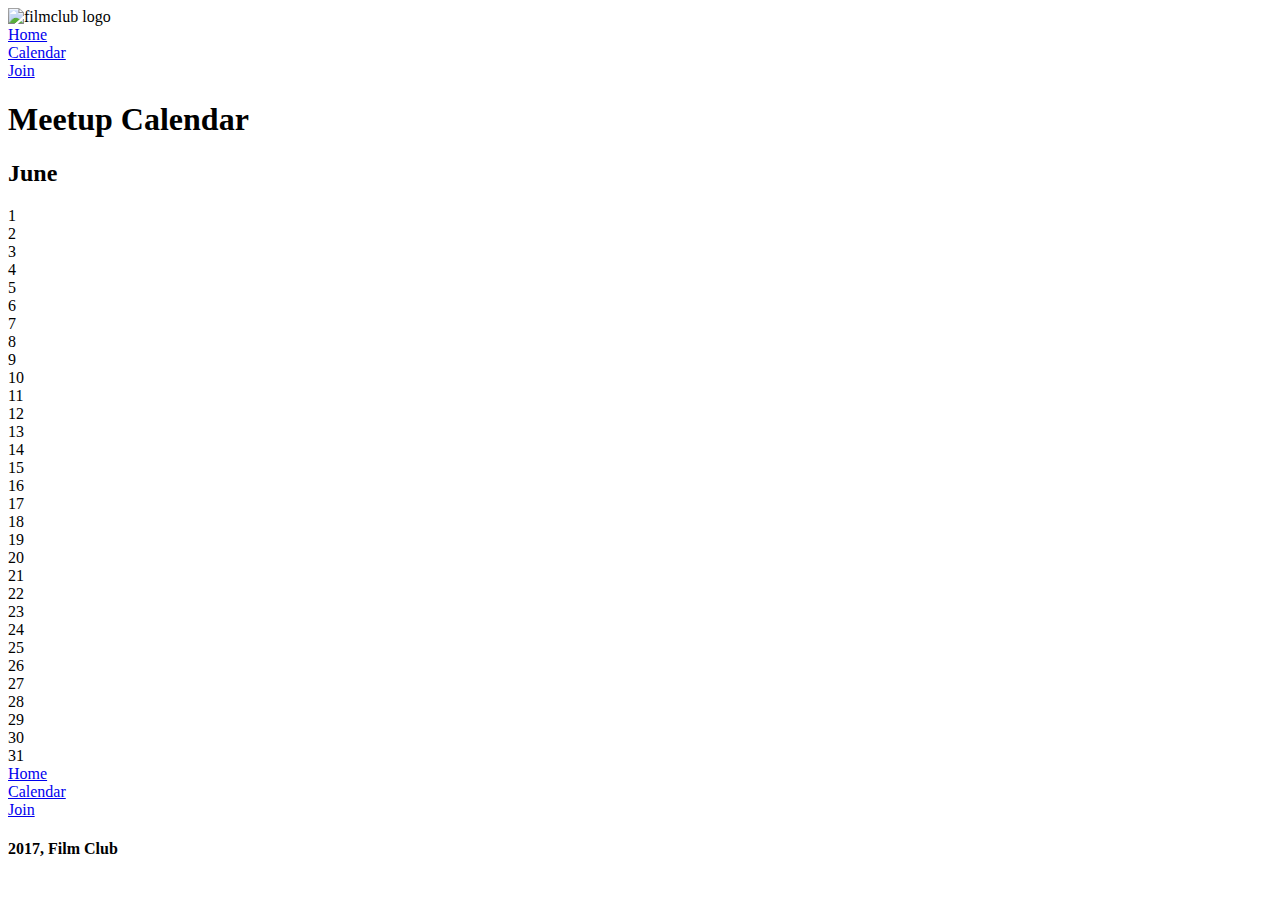
==== calendar/index.html @ 8dc2f365 "added html to calendar" ====
<!DOCTYPE html>
<html>
  <head>
    <meta charset="utf-8">
    <meta name="viewport" content="width=device-width, initial-scale=1">
    <link rel="stylesheet" href="../css/normalize.css">
    <link rel="stylesheet" href="../css/calendar.css">
    <title>Film Club-Calendar</title>
  </head>
  <body>
    <header>
      <div class="icon-container">
        <div class="icon">
          <img src="../images/filmclub.png" alt="filmclub logo">
        </div>
      </div>
      <div class="home">
        <a href="../index.html">Home</a>
      </div>
      <div class="calendar">
        <a href="./index.html">Calendar</a>
      </div>
      <div class="join">
        <a href="../join/index.html">Join</a>
      </div>
      <div class="hidden">

      </div>
    </header>
    <h1>Meetup Calendar</h1>
    <section class="main">
      <h2>June</h2>
      <div class="grid">
        <div class="one">
          <div>1</div>
        </div>
        <div class="two">
          <div>2</div>
        </div>
        <div class="one">
          <div>3</div>
        </div>
        <div class="one">
          <div>4</div>
        </div>
        <div class="one">
          <div>5</div>
        </div>
        <div class="one">
          <div>6</div>
        </div>
        <div class="one">
          <div>7</div>
        </div>
        <div class="one">
          <div>8</div>
        </div>
        <div class="one">
          <div>9</div>
        </div>
        <div class="one">
          <div>10</div>
        </div>
        <div class="one">
          <div>11</div>
        </div>
        <div class="one">
          <div>12</div>
        </div>
        <div class="one">
          <div>13</div>
        </div>
        <div class="one">
          <div>14</div>
        </div>
        <div class="one">
          <div>15</div>
        </div>
        <div class="one">
          <div>16</div>
        </div>
        <div class="one">
          <div>17</div>
        </div>
        <div class="one">
          <div>18</div>
        </div>
        <div class="one">
          <div>19</div>
        </div>
        <div class="one">
          <div>20</div>
        </div>
        <div class="one">
          <div>21</div>
        </div>
        <div class="one">
          <div>22</div>
        </div>
        <div class="one">
          <div>23</div>
        </div>
        <div class="one">
          <div>24</div>
        </div>
        <div class="one">
          <div>25</div>
        </div>
        <div class="one">
          <div>26</div>
        </div>
        <div class="one">
          <div>27</div>
        </div>
        <div class="one">
          <div>28</div>
        </div>
        <div class="one">
          <div>29</div>
        </div>
        <div class="one">
          <div>30</div>
        </div>
        <div class="one">
          <div>31</div>
        </div>
      </div>
    </section>

    <footer>
      <div class="home footer-link">
        <a href="../index.html">Home</a>
      </div>
      <div class="calendar footer-link">
        <a href="./index.html">Calendar</a>
      </div>
      <div class="join footer-link">
        <a href="../join/index.html">Join</a>
      </div>
      <div class="banner">
        <h4>2017, Film Club</h4>
      </div>
    </footer>

  </body>
</html>
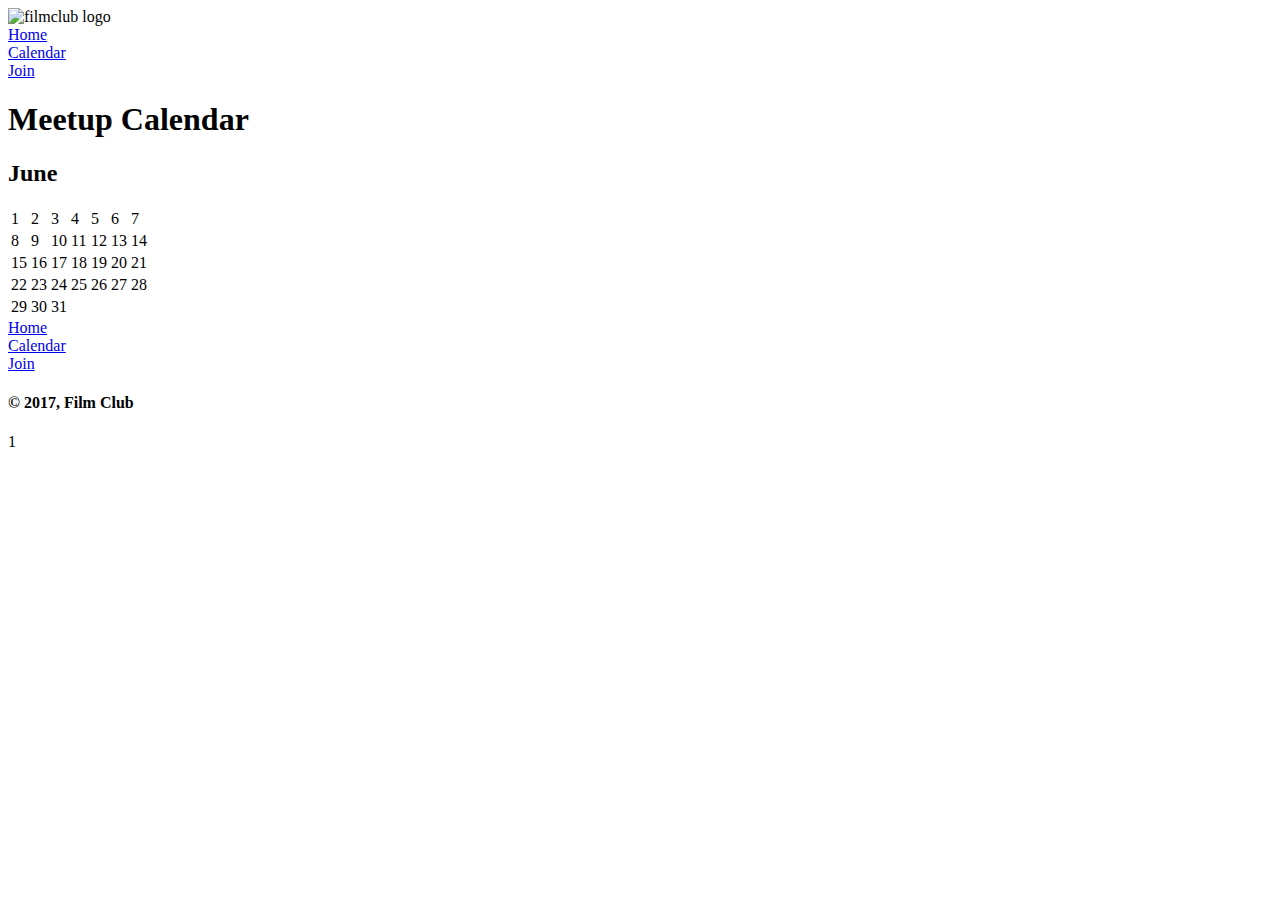
==== commit 97bbb077: "added copywright symbol to all 3 pages" ====
--- a/calendar/index.html
+++ b/calendar/index.html
@@ -30,101 +30,50 @@
     <h1>Meetup Calendar</h1>
     <section class="main">
       <h2>June</h2>
-      <div class="grid">
-        <div class="one">
-          <div>1</div>
-        </div>
-        <div class="two">
-          <div>2</div>
-        </div>
-        <div class="one">
-          <div>3</div>
-        </div>
-        <div class="one">
-          <div>4</div>
-        </div>
-        <div class="one">
-          <div>5</div>
-        </div>
-        <div class="one">
-          <div>6</div>
-        </div>
-        <div class="one">
-          <div>7</div>
-        </div>
-        <div class="one">
-          <div>8</div>
-        </div>
-        <div class="one">
-          <div>9</div>
-        </div>
-        <div class="one">
-          <div>10</div>
-        </div>
-        <div class="one">
-          <div>11</div>
-        </div>
-        <div class="one">
-          <div>12</div>
-        </div>
-        <div class="one">
-          <div>13</div>
-        </div>
-        <div class="one">
-          <div>14</div>
-        </div>
-        <div class="one">
-          <div>15</div>
-        </div>
-        <div class="one">
-          <div>16</div>
-        </div>
-        <div class="one">
-          <div>17</div>
-        </div>
-        <div class="one">
-          <div>18</div>
-        </div>
-        <div class="one">
-          <div>19</div>
-        </div>
-        <div class="one">
-          <div>20</div>
-        </div>
-        <div class="one">
-          <div>21</div>
-        </div>
-        <div class="one">
-          <div>22</div>
-        </div>
-        <div class="one">
-          <div>23</div>
-        </div>
-        <div class="one">
-          <div>24</div>
-        </div>
-        <div class="one">
-          <div>25</div>
-        </div>
-        <div class="one">
-          <div>26</div>
-        </div>
-        <div class="one">
-          <div>27</div>
-        </div>
-        <div class="one">
-          <div>28</div>
-        </div>
-        <div class="one">
-          <div>29</div>
-        </div>
-        <div class="one">
-          <div>30</div>
-        </div>
-        <div class="one">
-          <div>31</div>
-        </div>
-      </div>
+      <table>
+        <tr>
+          <td><div>1</div></td>
+          <td><div>2</div></td>
+          <td><div>3</div></td>
+          <td><div>4</div></td>
+          <td><div>5</div></td>
+          <td><div>6</div></td>
+          <td><div>7</div></td>
+        </tr>
+        <tr>
+          <td><div>8</div></td>
+          <td><div>9</div></td>
+          <td><div>10</div></td>
+          <td><div>11</div></td>
+          <td><div>12</div></td>
+          <td class="pink"><div>13</div></td>
+          <td><div>14</div></td>
+        </tr>
+        <tr>
+          <td><div>15</div></td>
+          <td><div>16</div></td>
+          <td><div>17</div></td>
+          <td><div>18</div></td>
+          <td><div>19</div></td>
+          <td><div>20</div></td>
+          <td><div>21</div></td>
+        </tr>
+        <tr>
+          <td><div>22</div></td>
+          <td><div>23</div></td>
+          <td><div>24</div></td>
+          <td><div>25</div></td>
+          <td><div>26</div></td>
+          <td class="pink"><div>27</div></td>
+          <td><div>28</div></td>
+        </tr>
+        <tr>
+          <td><div>29</div></td>
+          <td><div>30</div></td>
+          <td><div>31</div></td>
+        </tr>
+      </table>
+
     </section>
 
     <footer>
@@ -138,9 +87,10 @@
         <a href="../join/index.html">Join</a>
       </div>
       <div class="banner">
-        <h4>2017, Film Club</h4>
+        <h4>&#169 2017, Film Club</h4>
       </div>
     </footer>
 
   </body>
 </html>
+<div>1</div>
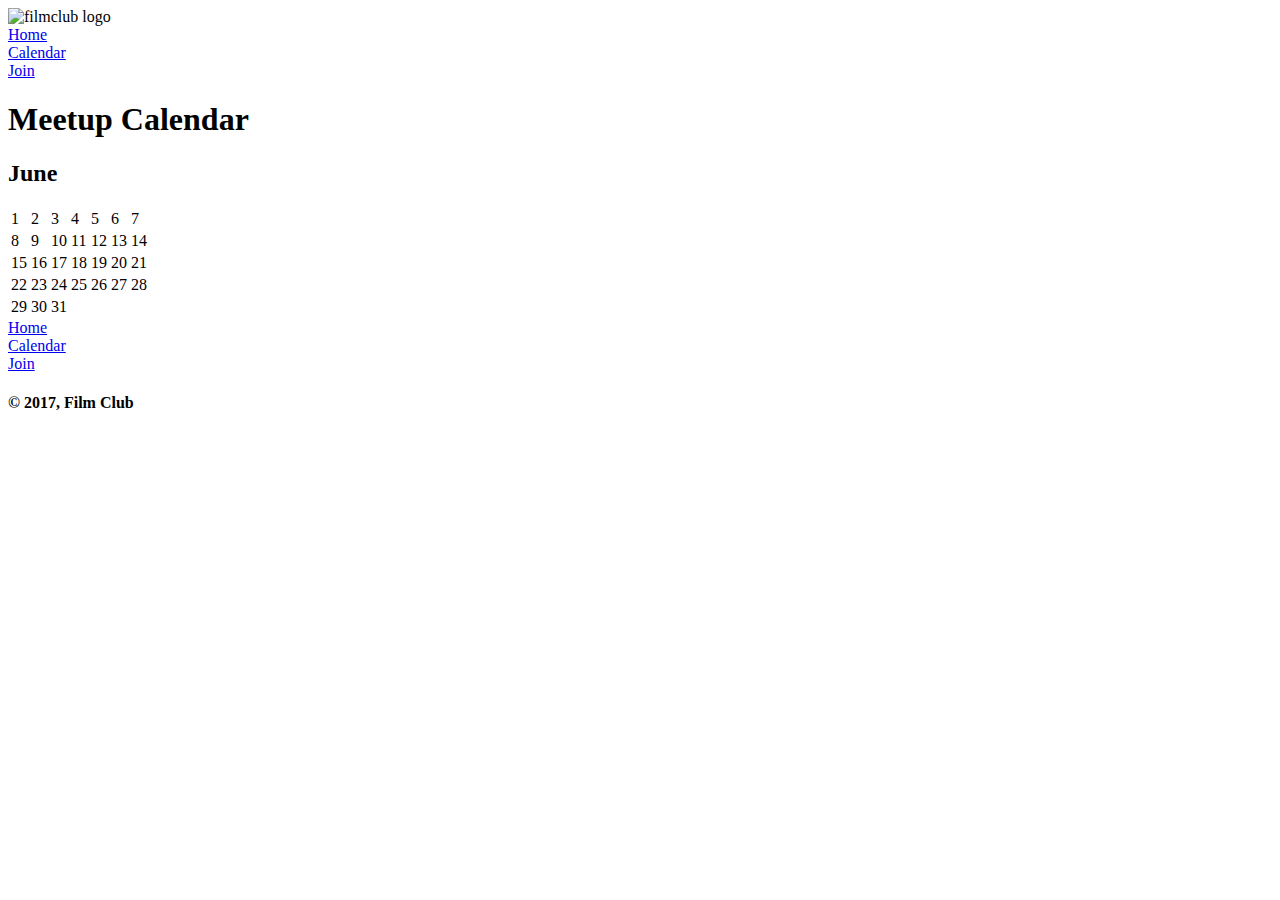
==== commit c6975a74: "fixed sizing issues with images" ====
--- a/calendar/index.html
+++ b/calendar/index.html
@@ -93,4 +93,3 @@
 
   </body>
 </html>
-<div>1</div>
